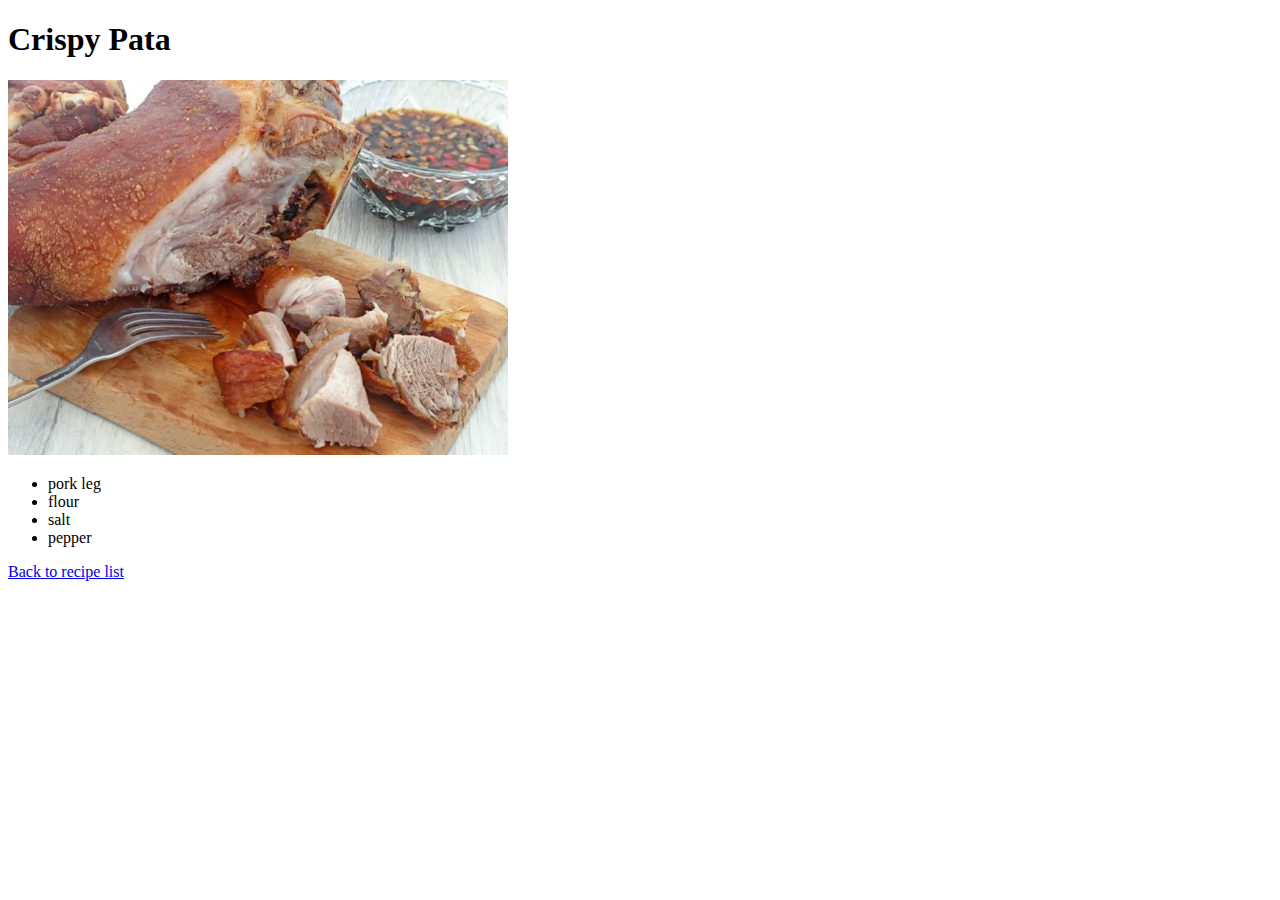
==== recipes/crispy-pata.html @ a920ab6c "added crispy pata recipe" ====
<!DOCTYPE html>
<html lang="en">
<head>
    <meta charset="UTF-8">
    <meta http-equiv="X-UA-Compatible" content="IE=edge">
    <meta name="viewport" content="width=>, initial-scale=1.0">
    <title>Document</title>
</head>
<body>
    <h1>Crispy Pata</h1>
    <p><img src="../images/crispy_pata.jpg" alt="crispy pata plated"></p>
    <p>
        <ul>
            <li>pork leg</li>
            <li>flour</li>
            <li>salt</li>
            <li>pepper</li>
        </ul>
    </p>
    <p><a href="../index.html">Back to recipe list</a></p>
</body>
</html>
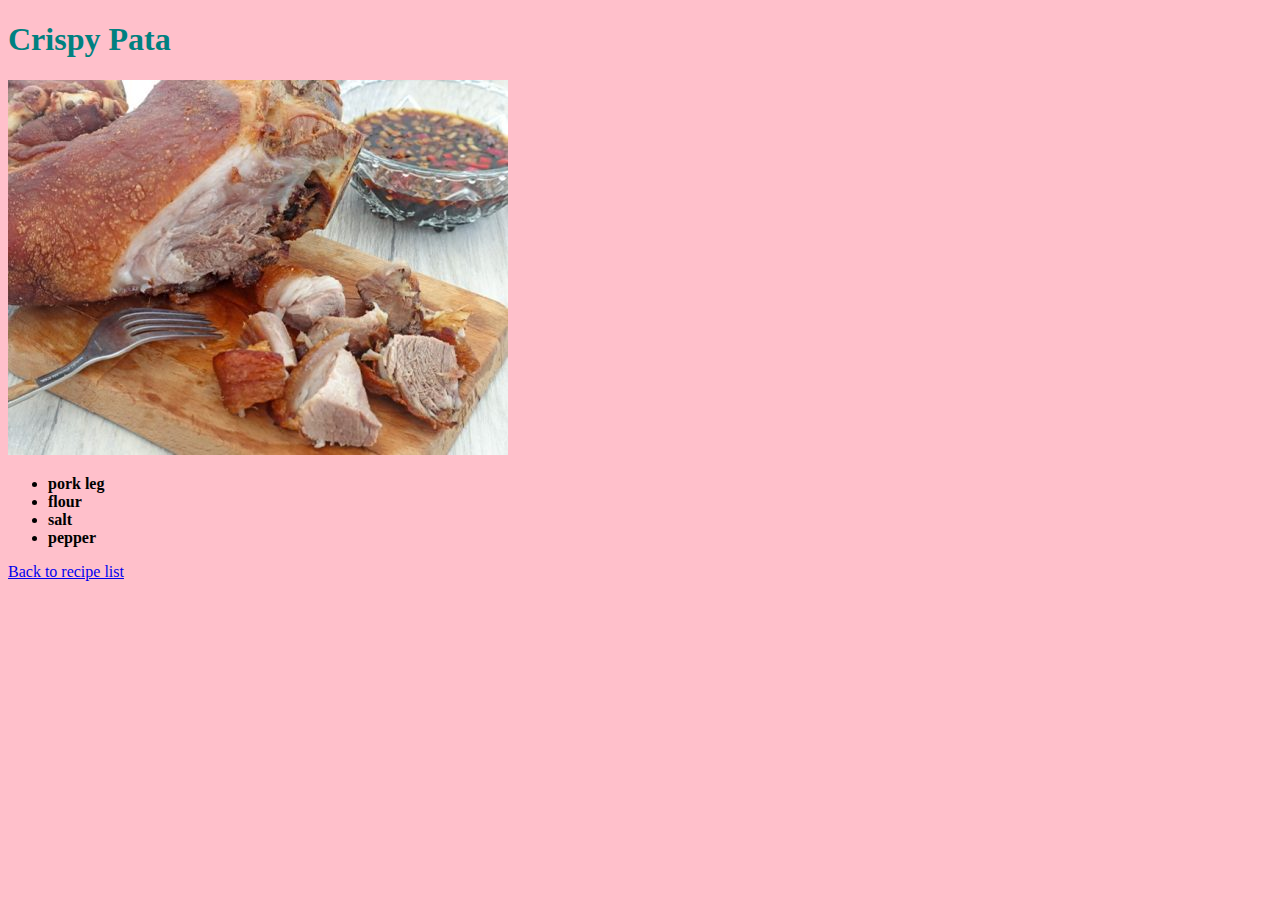
==== commit 66837f1f: "added css" ====
--- a/recipes/crispy-pata.html
+++ b/recipes/crispy-pata.html
@@ -1,6 +1,7 @@
 <!DOCTYPE html>
 <html lang="en">
 <head>
+    <link rel="stylesheet" href="../styles.css">
     <meta charset="UTF-8">
     <meta http-equiv="X-UA-Compatible" content="IE=edge">
     <meta name="viewport" content="width=>, initial-scale=1.0">
--- a/styles.css
+++ b/styles.css
@@ -0,0 +1,11 @@
+body {
+    background-color: pink;
+}
+
+h1 {
+    color: teal
+}
+
+li {
+    font-weight: bold;
+}